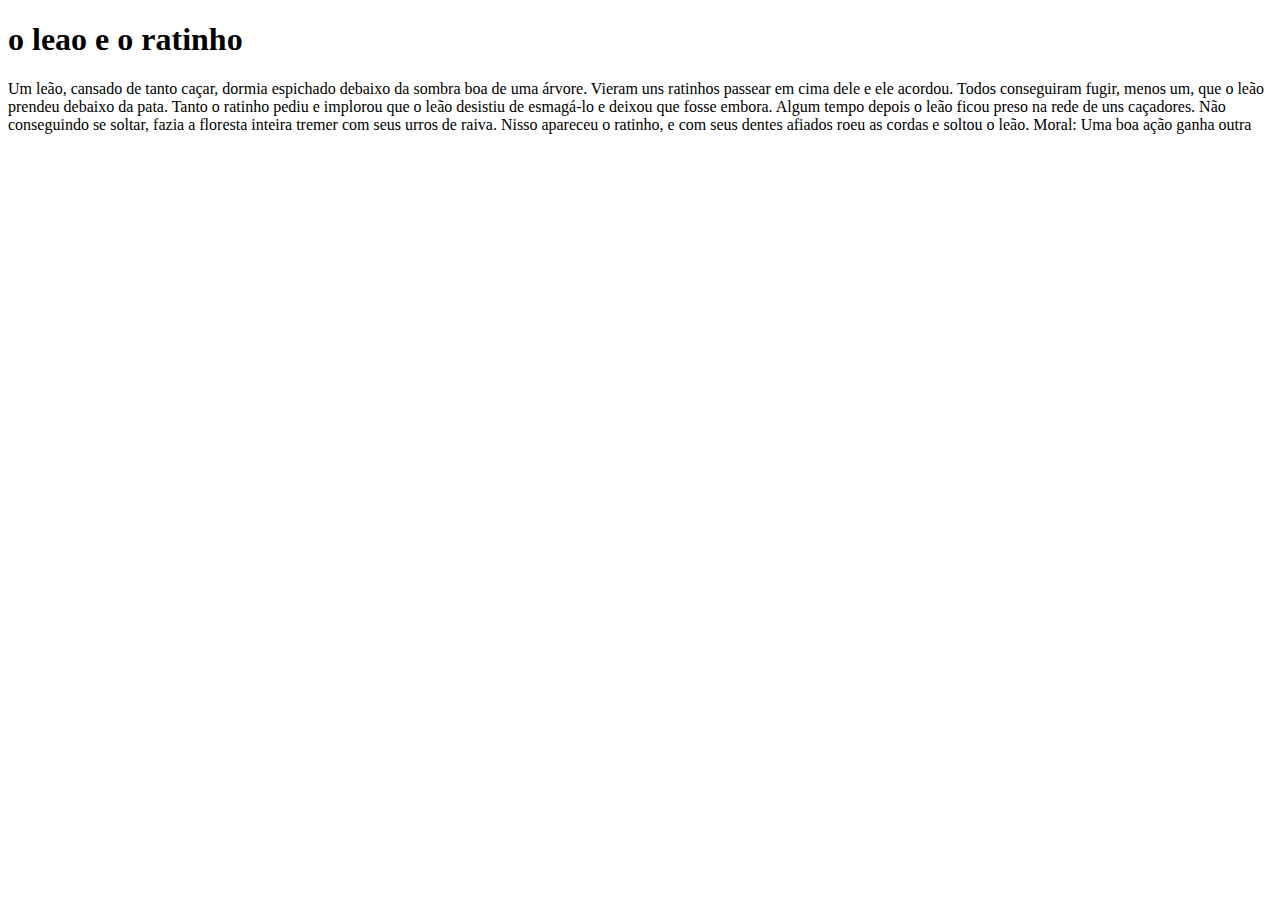
==== leao.html @ 80a08732 "atualizaçao2" ====
<!DOCTYPE html>
<html lang="pt-br">
<head>
    <meta charset="UTF-8">
    <meta name="viewport" content="width=device-width, initial-scale=1.0">
    <title>leão e o ratinhozz</title>
</head>
<body>
    <h1>o leao e o ratinho</h1>
    <p>Um leão, cansado de tanto caçar, dormia espichado debaixo da sombra boa de uma árvore.
         Vieram uns ratinhos
        passear em cima dele e ele acordou. 
        Todos conseguiram fugir, menos um, que o leão prendeu debaixo da pata.
        Tanto o ratinho pediu e implorou que o leão desistiu de esmagá-lo e deixou que fosse embora. Algum tempo depois o leão ficou preso na rede de uns caçadores.
        Não conseguindo se soltar, fazia a floresta inteira tremer com seus urros de raiva.
         Nisso apareceu o ratinho, e com seus dentes afiados roeu as cordas e soltou o leão.
        
        Moral: Uma boa ação ganha outra</p>
    
</body>
</html>
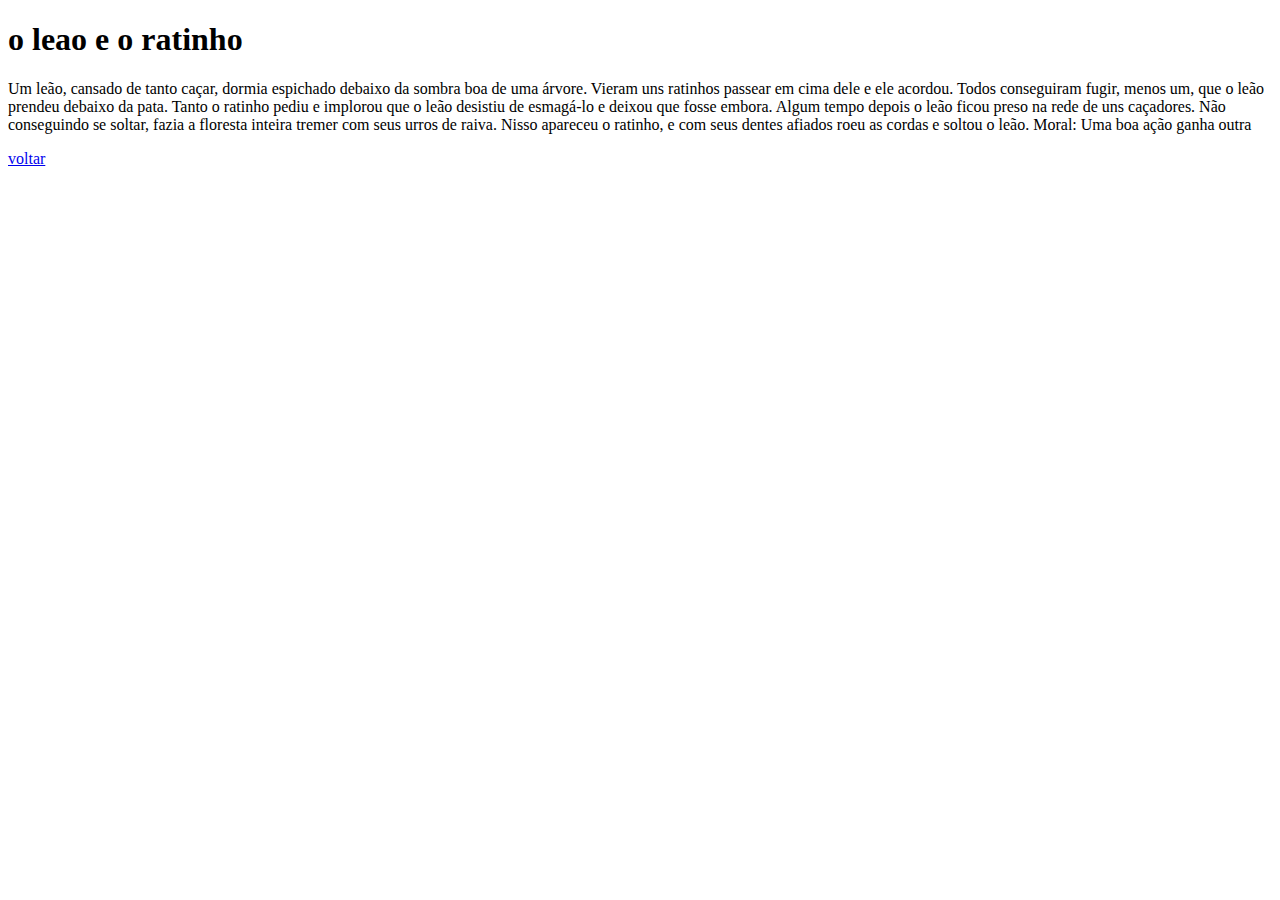
==== commit b18772bf: "atualizaçao2" ====
--- a/leao.html
+++ b/leao.html
@@ -16,6 +16,7 @@
          Nisso apareceu o ratinho, e com seus dentes afiados roeu as cordas e soltou o leão.
         
         Moral: Uma boa ação ganha outra</p>
+        <p><a href="index.html">voltar</a></p>
     
 </body>
 </html>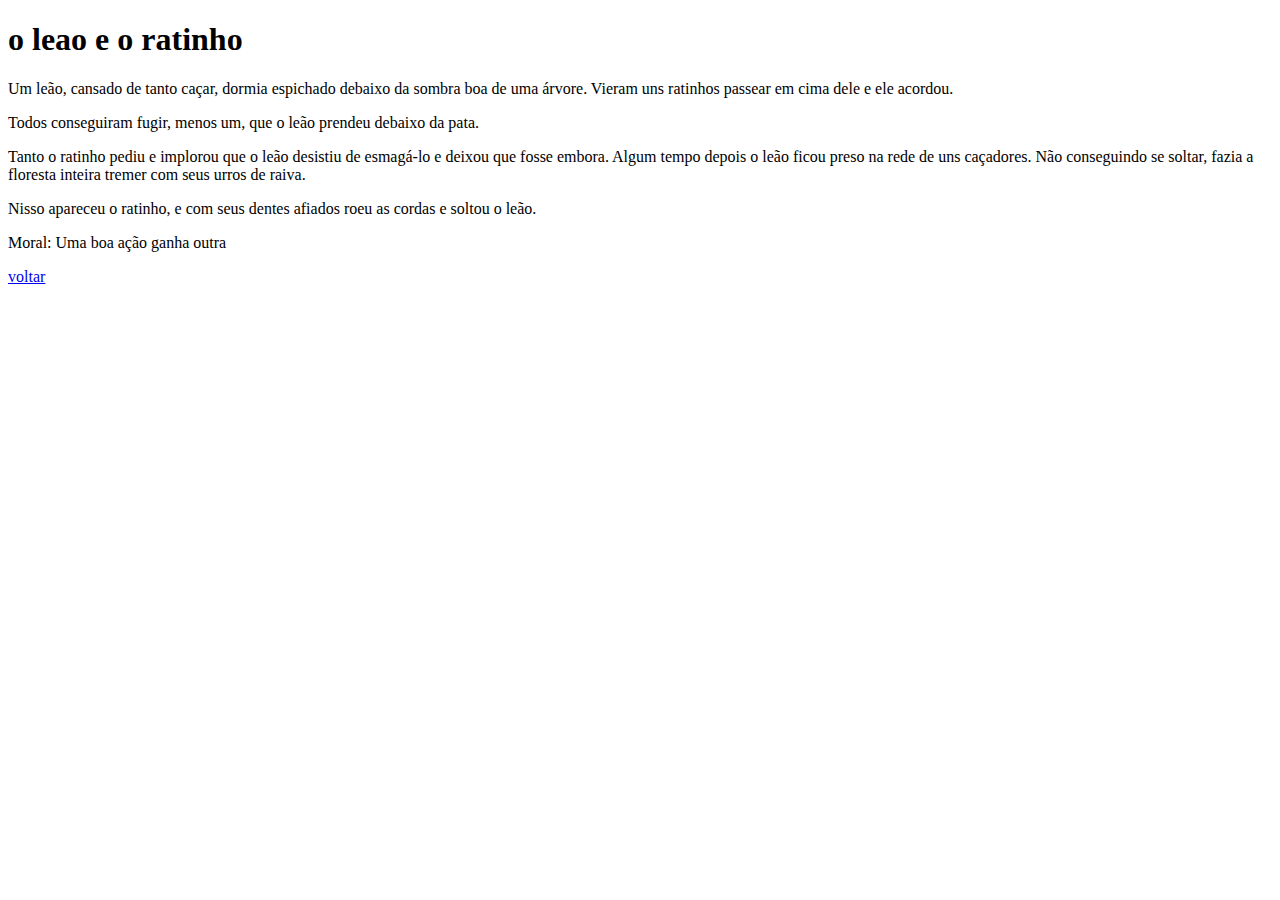
==== commit 801dd713: "3" ====
--- a/leao.html
+++ b/leao.html
@@ -1,22 +1,24 @@
 <!DOCTYPE html>
 <html lang="pt-br">
+
 <head>
     <meta charset="UTF-8">
     <meta name="viewport" content="width=device-width, initial-scale=1.0">
     <title>leão e o ratinhozz</title>
 </head>
+
 <body>
     <h1>o leao e o ratinho</h1>
     <p>Um leão, cansado de tanto caçar, dormia espichado debaixo da sombra boa de uma árvore.
-         Vieram uns ratinhos
-        passear em cima dele e ele acordou. 
-        Todos conseguiram fugir, menos um, que o leão prendeu debaixo da pata.
-        Tanto o ratinho pediu e implorou que o leão desistiu de esmagá-lo e deixou que fosse embora. Algum tempo depois o leão ficou preso na rede de uns caçadores.
-        Não conseguindo se soltar, fazia a floresta inteira tremer com seus urros de raiva.
-         Nisso apareceu o ratinho, e com seus dentes afiados roeu as cordas e soltou o leão.
-        
-        Moral: Uma boa ação ganha outra</p>
-        <p><a href="index.html">voltar</a></p>
+        Vieram uns ratinhos passear em cima dele e ele acordou.
+    <p> Todos conseguiram fugir, menos um, que o leão prendeu debaixo da pata.</p>
+    <p> Tanto o ratinho pediu e implorou que o leão desistiu de esmagá-lo e deixou que fosse embora. Algum tempo depois o leão ficou preso na rede de uns caçadores. Não conseguindo se soltar, fazia a floresta inteira tremer com seus urros de raiva.</p>
+    <p> Nisso apareceu o ratinho, e com seus dentes afiados roeu as cordas e soltou o leão. <p>
+
+    <p>Moral: Uma boa ação ganha outra</p>
     
+    <p><a href="index.html">voltar</a></p>
+
 </body>
+
 </html>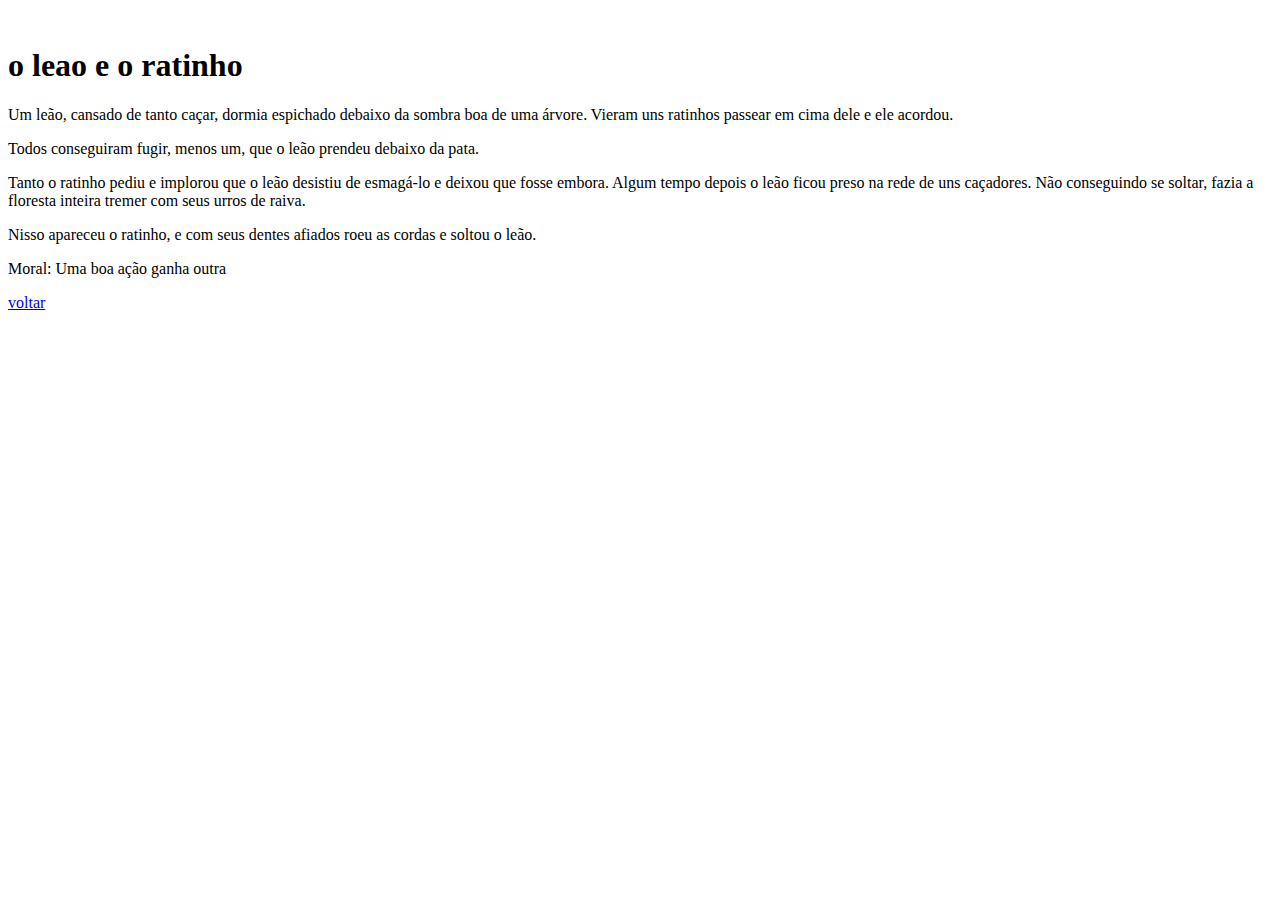
==== commit 2d85b1cd: "1" ====
--- a/leao.html
+++ b/leao.html
@@ -8,6 +8,7 @@
 </head>
 
 <body>
+    <img src="leao e o rato" alt="">
     <h1>o leao e o ratinho</h1>
     <p>Um leão, cansado de tanto caçar, dormia espichado debaixo da sombra boa de uma árvore.
         Vieram uns ratinhos passear em cima dele e ele acordou.
@@ -21,4 +22,4 @@
 
 </body>
 
-</html>+</html> 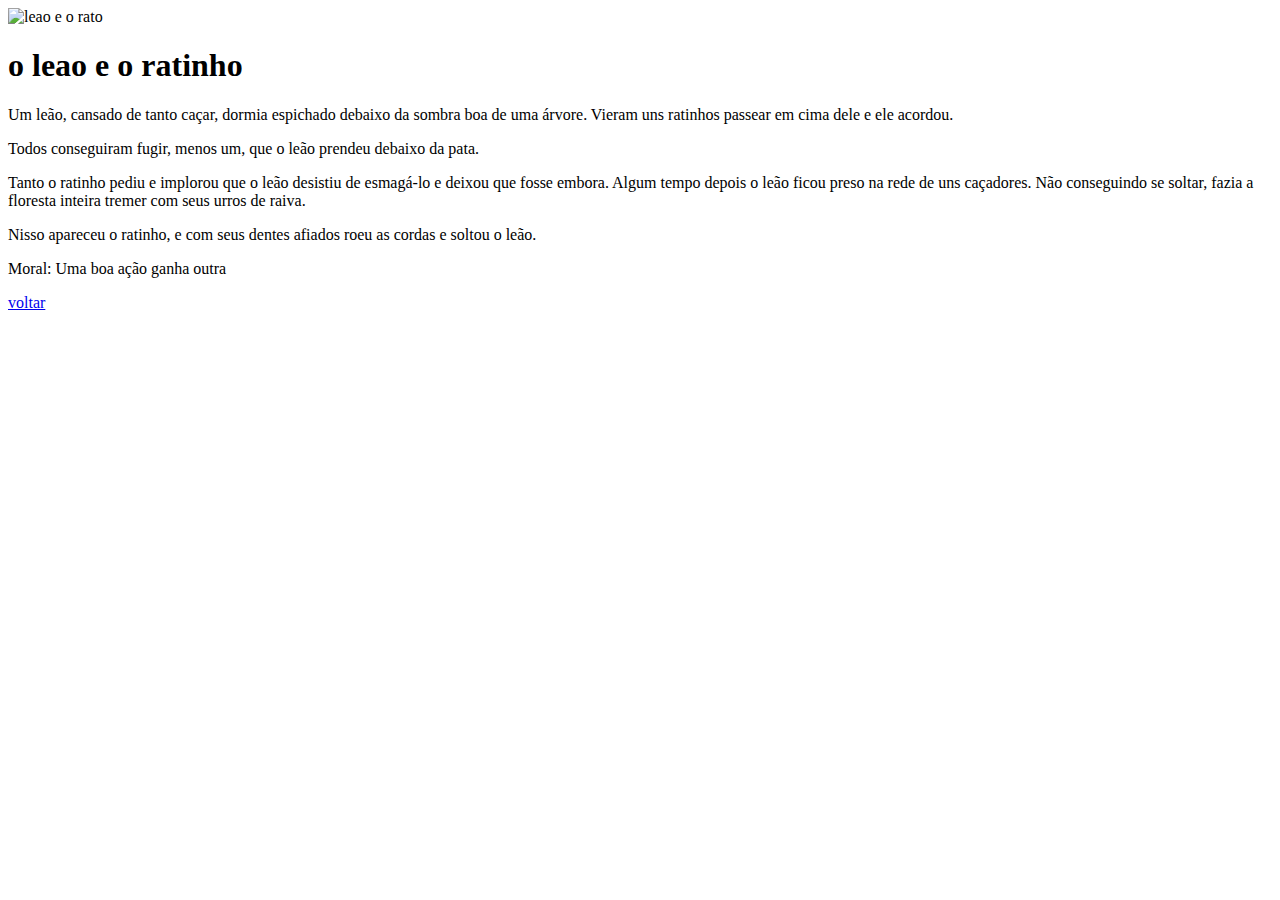
==== commit 4420646c: "4" ====
--- a/leao.html
+++ b/leao.html
@@ -8,7 +8,7 @@
 </head>
 
 <body>
-    <img src="leao e o rato" alt="">
+    <img src="leao.webp" alt="leao e o rato">
     <h1>o leao e o ratinho</h1>
     <p>Um leão, cansado de tanto caçar, dormia espichado debaixo da sombra boa de uma árvore.
         Vieram uns ratinhos passear em cima dele e ele acordou.
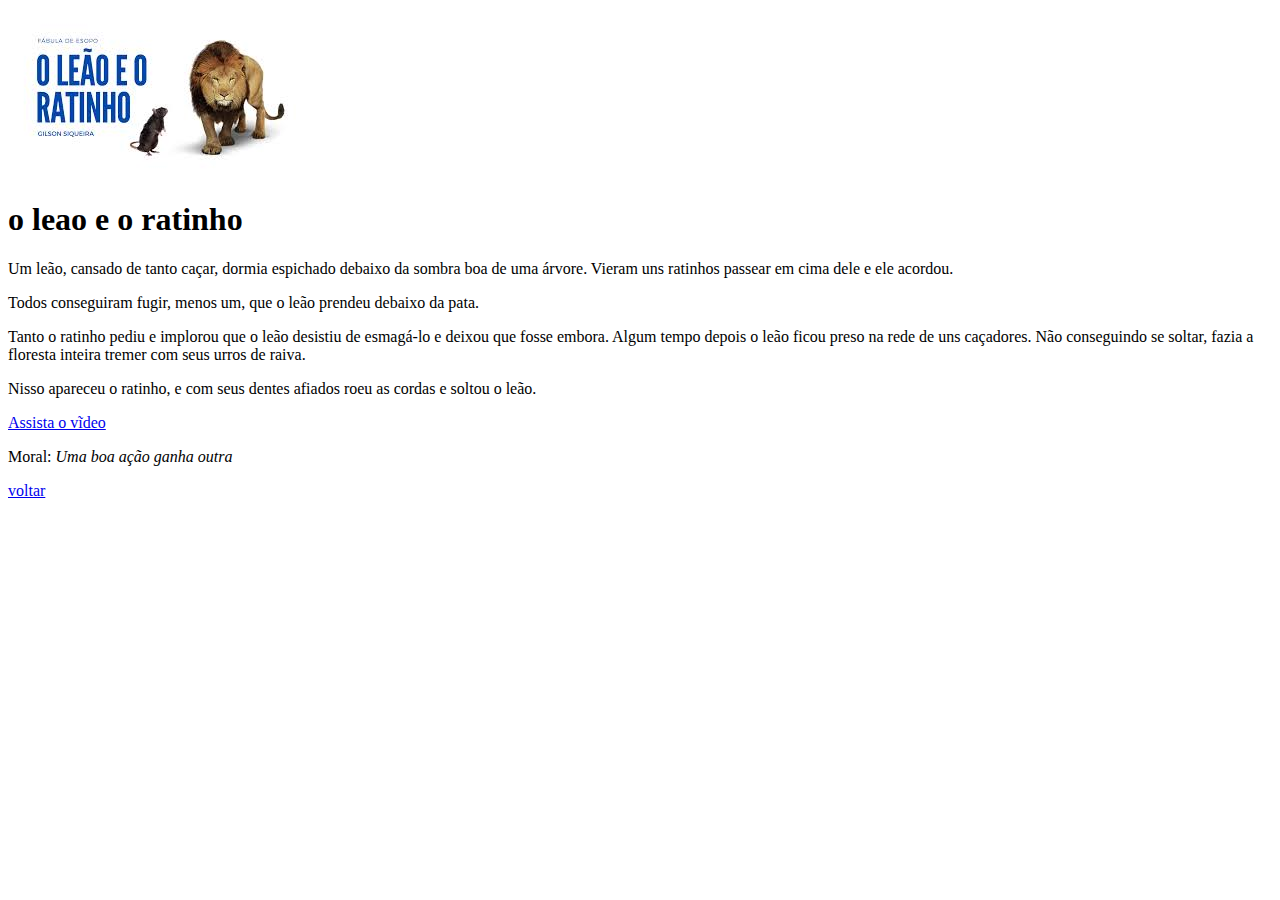
==== commit a3f6fc3c: "6" ====
--- a/leao.html
+++ b/leao.html
@@ -8,17 +8,19 @@
 </head>
 
 <body>
-    <img src="leao.webp" alt="leao e o rato">
+    <img src="leao.jpeg" alt="leao e o rato">
     <h1>o leao e o ratinho</h1>
     <p>Um leão, cansado de tanto caçar, dormia espichado debaixo da sombra boa de uma árvore.
         Vieram uns ratinhos passear em cima dele e ele acordou.
     <p> Todos conseguiram fugir, menos um, que o leão prendeu debaixo da pata.</p>
     <p> Tanto o ratinho pediu e implorou que o leão desistiu de esmagá-lo e deixou que fosse embora. Algum tempo depois o leão ficou preso na rede de uns caçadores. Não conseguindo se soltar, fazia a floresta inteira tremer com seus urros de raiva.</p>
     <p> Nisso apareceu o ratinho, e com seus dentes afiados roeu as cordas e soltou o leão. <p>
-
-    <p>Moral: Uma boa ação ganha outra</p>
+        
+    <p> <a href="https://youtu.be/YJyy3VeTXFQ?si=WgH3oNlwKZ_-2Wvu" target="_blank"> Assista o vĩdeo   </a></p>
+   
+    <p>Moral:</b><i> Uma boa ação ganha outra</i></p>
     
-    <p><a href="index.html">voltar</a></p>
+  <p><a href="index.html">voltar</a></p>
 
 </body>
 
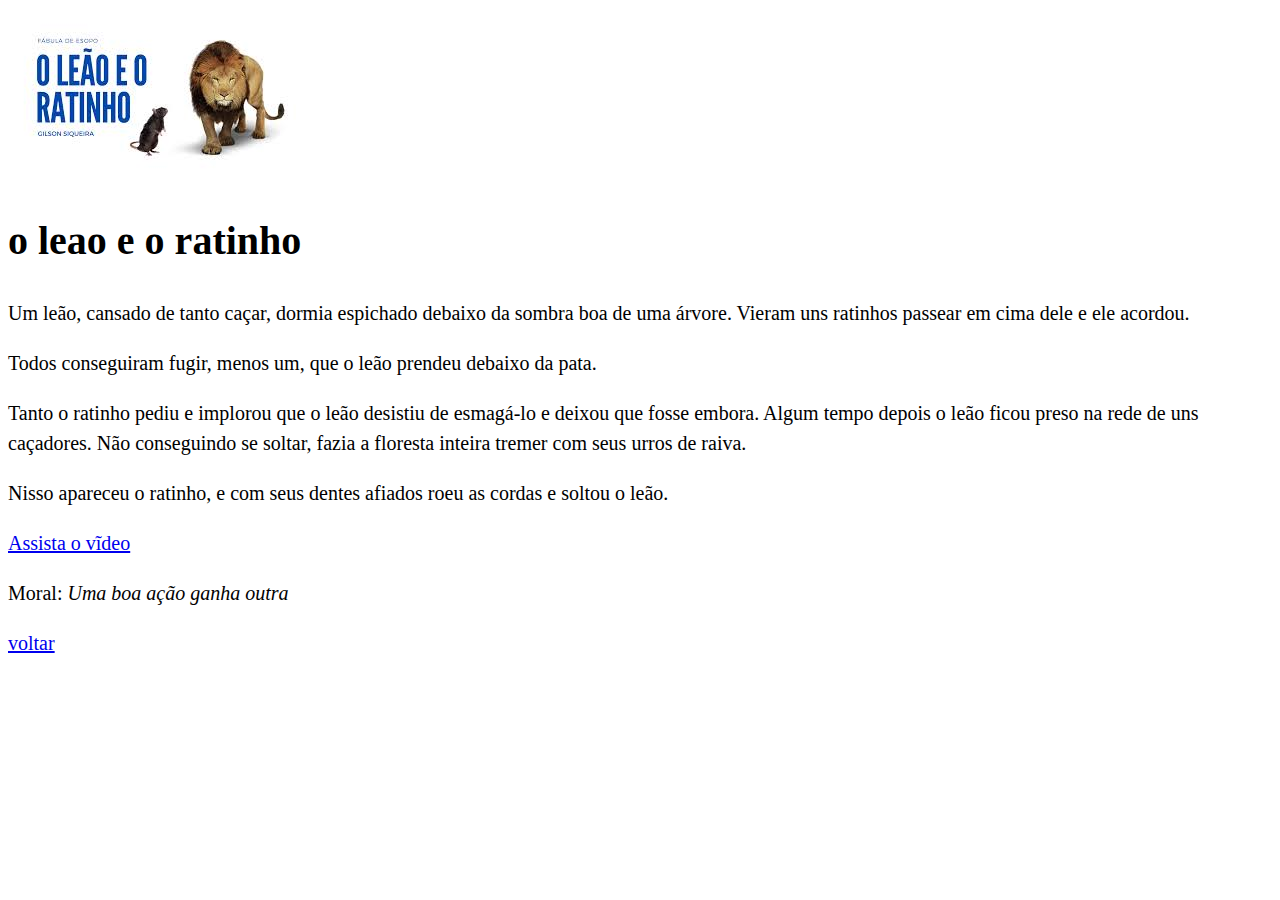
==== commit 6e1dda90: "1" ====
--- a/leao.html
+++ b/leao.html
@@ -5,6 +5,7 @@
     <meta charset="UTF-8">
     <meta name="viewport" content="width=device-width, initial-scale=1.0">
     <title>leão e o ratinhozz</title>
+    <link rel="stylesheet" href="style.css">
 </head>
 
 <body>
--- a/style.css
+++ b/style.css
@@ -0,0 +1,4 @@
+body{
+    font-size: 20px;
+    line-height: 1.5;
+}